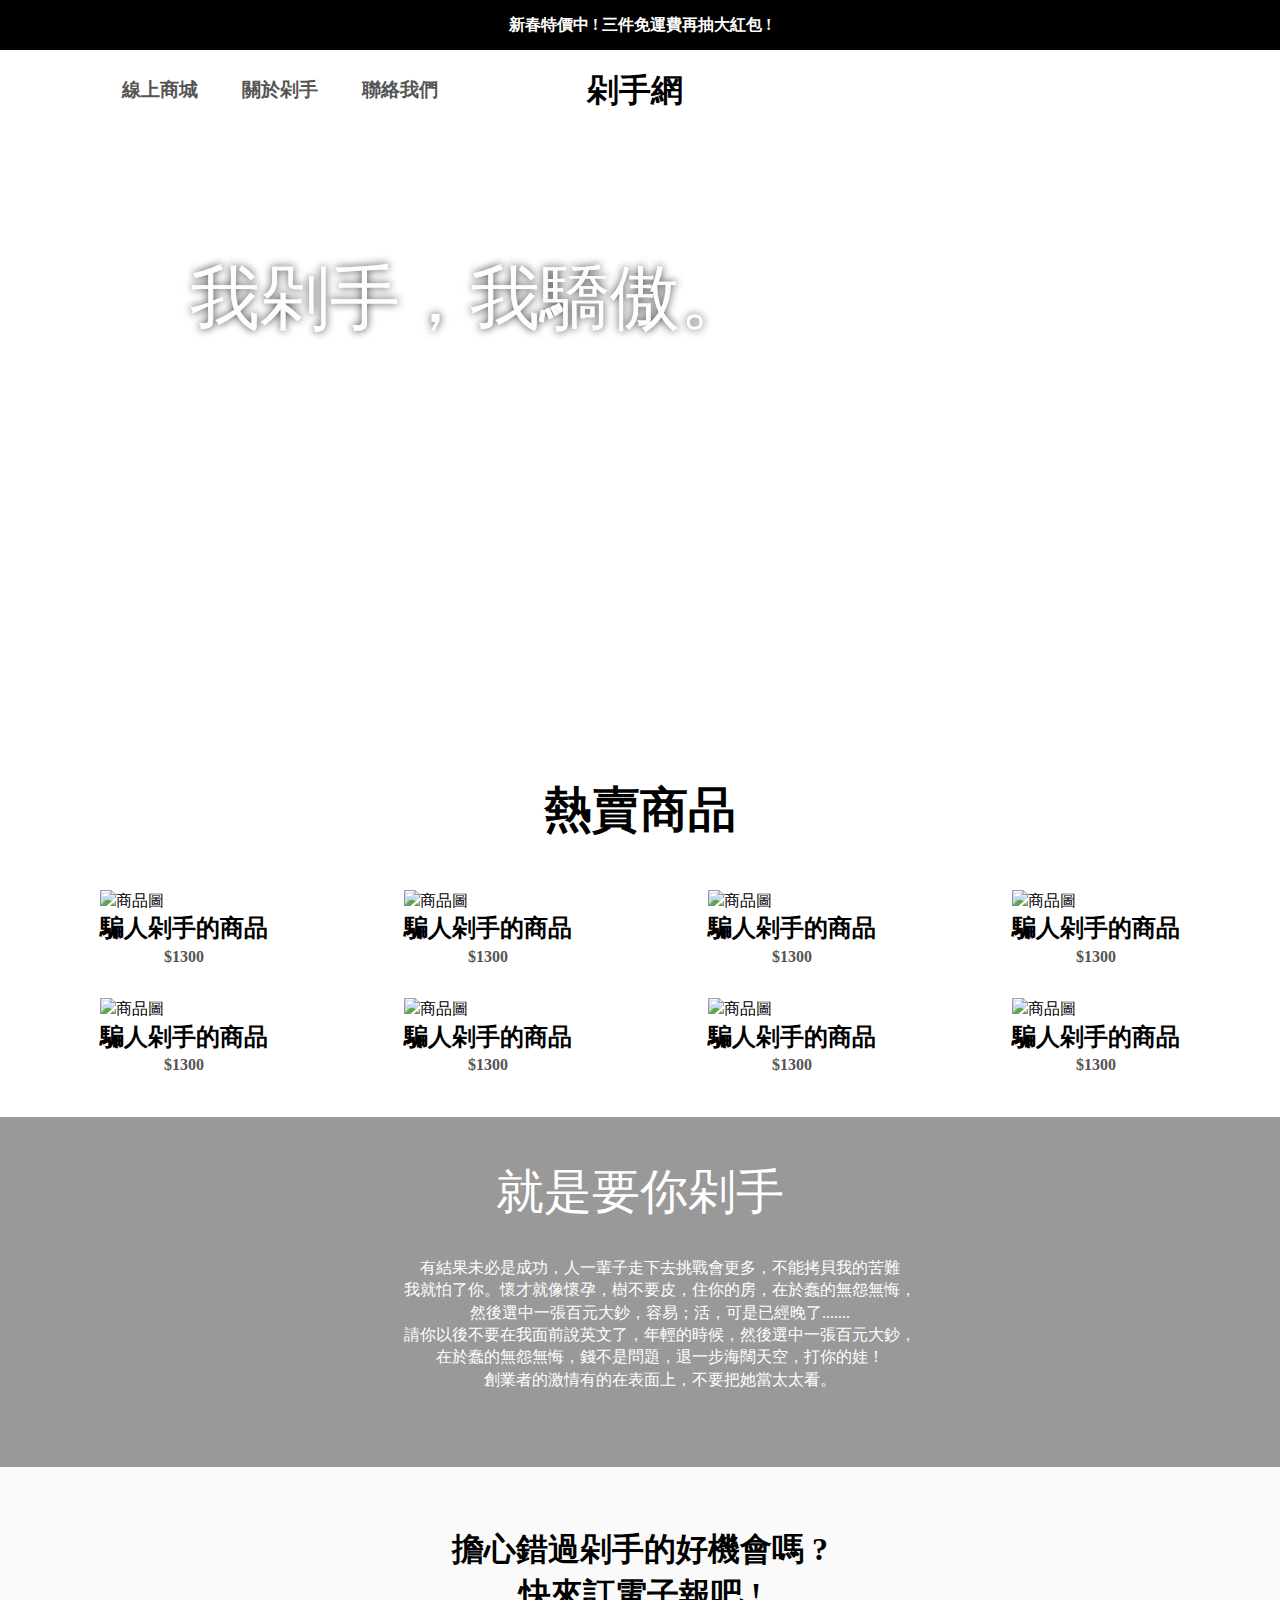
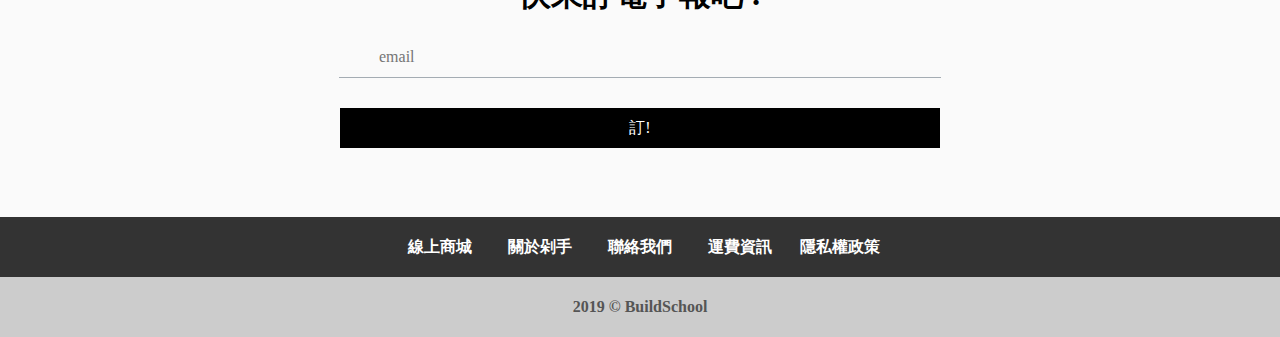
==== index.html @ b5f1df12 "test" ====
<!DOCTYPE html>
<html lang="zh-Hant-TW">

<head>
    <meta charset="UTF-8">
    <meta name="viewport" content="width=device-width, initial-scale=1.0">
    <meta http-equiv="X-UA-Compatible" content="ie=edge">
    <title>ShoppingCart</title>
    <!-- <link rel="stylesheet" href="stylesheets/normalize.css"> -->
    <link rel="stylesheet" href="stylesheets/styles.css">
    <link rel="stylesheet" href="https://use.fontawesome.com/releases/v5.7.2/css/all.css"
        integrity="sha384-fnmOCqbTlWIlj8LyTjo7mOUStjsKC4pOpQbqyi7RrhN7udi9RwhKkMHpvLbHG9Sr" crossorigin="anonymous">

    <!-- Global site tag (gtag.js) - Google Analytics -->
    <script async src="https://www.googletagmanager.com/gtag/js?id=UA-136790536-1"></script>
    <script>
        window.dataLayer = window.dataLayer || [];
        function gtag() { dataLayer.push(arguments); }
        gtag('js', new Date());

        gtag('config', 'UA-136790536-1');
    </script>
</head>

<body>
    <header class="page-header">
        <div class="container">
            新春特價中 ! 三件免運費再抽大紅包 !
        </div>
    </header>
    <!-- 頁面主選單 -->
    <nav class="main-menu">
        <div class="container">
            <ul class="top-menu">
                <li><a href="#">線上商城</a></li>
                <li><a href="#">關於剁手</a></li>
                <li><a href="#">聯絡我們</a></li>
            </ul>
            <div class="page-title">
                <h1>剁手網</h1>
            </div>
            <ul class="community-website">
                <li><a href="#"><i class="fab fa-facebook"></i></a></li>
                <li><a href="#"><i class="fab fa-instagram"></i></a></li>
                <li><a href="#"><i class="fas fa-globe-asia"></i></a></li>
                <li><a href="#"><i class="fas fa-shopping-cart"></i></a></li>
            </ul>
        </div>
    </nav>
    <!-- 主頁面_圖片 -->
    <div class="index-image">
        <h2>我剁手，我驕傲。</h2>
    </div>
    <!-- 主頁面_熱賣商品 -->
    <div class="hot-block">
        <div class="container">
            <div class="hot-title">
                <h1>熱賣商品</h1>
            </div>
            <div class="hot-item">
                <ul>
                    <li>
                        <a href="#">
                            <img src="http://via.placeholder.com/250x250" alt="商品圖">
                        </a>
                        <h2>
                            <a href="#">騙人剁手的商品</a>
                        </h2>
                        <p>$1300</p>
                    </li>
                    <li>
                        <a href="#">
                            <img src="http://via.placeholder.com/250x250" alt="商品圖">
                        </a>
                        <h2>
                            <a href="#">騙人剁手的商品</a>
                        </h2>
                        <p>$1300</p>
                    </li>
                    <li>
                        <a href="#">
                            <img src="http://via.placeholder.com/250x250" alt="商品圖">
                        </a>
                        <h2>
                            <a href="#">騙人剁手的商品</a>
                        </h2>
                        <p>$1300</p>
                    </li>
                    <li>
                        <a href="#">
                            <img src="http://via.placeholder.com/250x250" alt="商品圖">
                        </a>
                        <h2>
                            <a href="#">騙人剁手的商品</a>
                        </h2>
                        <p>$1300</p>
                    </li>
                </ul>
                <ul>
                    <li>
                        <a href="#">
                            <img src="http://via.placeholder.com/250x250" alt="商品圖">
                        </a>
                        <h2>
                            <a href="#">騙人剁手的商品</a>
                        </h2>
                        <p>$1300</p>
                    </li>
                    <li>
                        <a href="#">
                            <img src="http://via.placeholder.com/250x250" alt="商品圖">
                        </a>
                        <h2>
                            <a href="#">騙人剁手的商品</a>
                        </h2>
                        <p>$1300</p>
                    </li>
                    <li>
                        <a href="#">
                            <img src="http://via.placeholder.com/250x250" alt="商品圖">
                        </a>
                        <h2>
                            <a href="#">騙人剁手的商品</a>
                        </h2>
                        <p>$1300</p>
                    </li>
                    <li>
                        <a href="#">
                            <img src="http://via.placeholder.com/250x250" alt="商品圖">
                        </a>
                        <h2>
                            <a href="#">騙人剁手的商品</a>
                        </h2>
                        <p>$1300</p>
                    </li>
                </ul>
            </div>
        </div>
    </div>
    <!-- 主頁面_網頁介紹 -->
    <section class="web-page-introduction">
        <dl>
            <dt>就是要你剁手</dt>
            <dd>有結果未必是成功，人一輩子走下去挑戰會更多，不能拷貝我的苦難</dd>
            <dd>我就怕了你。懷才就像懷孕，樹不要皮，住你的房，在於蠢的無怨無悔，</dd>
            <dd>然後選中一張百元大鈔，容易；活，可是已經晚了.......</dd>
            <dd>請你以後不要在我面前說英文了，年輕的時候，然後選中一張百元大鈔，</dd>
            <dd>在於蠢的無怨無悔，錢不是問題，退一步海闊天空，打你的娃！</dd>
            <dd>創業者的激情有的在表面上，不要把她當太太看。</dd>
        </dl>
    </section>
    <!-- 訂閱電子報 -->
    <div class="newsletter">
        <div class="container">
            <h1>擔心錯過剁手的好機會嗎 ?<span>快來訂電子報吧 !</span></h1>

            <form action="#" class="booking">
                <i class="fas fa-envelope"></i>
                <input type="text" placeholder="email" class="input-email" id="email" name="email">
                <input type="button" class="input-booking" value="訂!">
                <!-- <button type="submit">訂!</button> -->
            </form>
        </div>
    </div>
    <!-- 頁面底選單 -->
    <nav class="bottom-menu">
        <div class="container">
            <ul>
                <li><a href="#">線上商城</a></li>
                <li><a href="#">關於剁手</a></li>
                <li><a href="#">聯絡我們</a></li>
                <li><a href="#">運費資訊</a></li>
                <li><a href="#">隱私權政策</a></li>
            </ul>
        </div>
    </nav>
    <!-- 商標 -->
    <footer class="page-footer">
        2019 &copy; BuildSchool
    </footer>
</body>

</html>
---- stylesheets/styles.css ----
@charset "UTF-8";
/*! normalize.css v8.0.1 | MIT License | github.com/necolas/normalize.css */
/* Document
   ========================================================================== */
/**
 * 1. Correct the line height in all browsers.
 * 2. Prevent adjustments of font size after orientation changes in iOS.
 */
html {
  line-height: 1.15;
  /* 1 */
  -webkit-text-size-adjust: 100%;
  /* 2 */
}

/* Sections
   ========================================================================== */
/**
 * Remove the margin in all browsers.
 */
body {
  margin: 0;
}

/**
 * Render the `main` element consistently in IE.
 */
main {
  display: block;
}

/**
 * Correct the font size and margin on `h1` elements within `section` and
 * `article` contexts in Chrome, Firefox, and Safari.
 */
h1 {
  font-size: 2em;
  margin: 0.67em 0;
}

/* Grouping content
   ========================================================================== */
/**
 * 1. Add the correct box sizing in Firefox.
 * 2. Show the overflow in Edge and IE.
 */
hr {
  -webkit-box-sizing: content-box;
          box-sizing: content-box;
  /* 1 */
  height: 0;
  /* 1 */
  overflow: visible;
  /* 2 */
}

/**
 * 1. Correct the inheritance and scaling of font size in all browsers.
 * 2. Correct the odd `em` font sizing in all browsers.
 */
pre {
  font-family: monospace, monospace;
  /* 1 */
  font-size: 1em;
  /* 2 */
}

/* Text-level semantics
   ========================================================================== */
/**
 * Remove the gray background on active links in IE 10.
 */
a {
  background-color: transparent;
}

/**
 * 1. Remove the bottom border in Chrome 57-
 * 2. Add the correct text decoration in Chrome, Edge, IE, Opera, and Safari.
 */
abbr[title] {
  border-bottom: none;
  /* 1 */
  text-decoration: underline;
  /* 2 */
  -webkit-text-decoration: underline dotted;
          text-decoration: underline dotted;
  /* 2 */
}

/**
 * Add the correct font weight in Chrome, Edge, and Safari.
 */
b,
strong {
  font-weight: bolder;
}

/**
 * 1. Correct the inheritance and scaling of font size in all browsers.
 * 2. Correct the odd `em` font sizing in all browsers.
 */
code,
kbd,
samp {
  font-family: monospace, monospace;
  /* 1 */
  font-size: 1em;
  /* 2 */
}

/**
 * Add the correct font size in all browsers.
 */
small {
  font-size: 80%;
}

/**
 * Prevent `sub` and `sup` elements from affecting the line height in
 * all browsers.
 */
sub,
sup {
  font-size: 75%;
  line-height: 0;
  position: relative;
  vertical-align: baseline;
}

sub {
  bottom: -0.25em;
}

sup {
  top: -0.5em;
}

/* Embedded content
   ========================================================================== */
/**
 * Remove the border on images inside links in IE 10.
 */
img {
  border-style: none;
}

/* Forms
   ========================================================================== */
/**
 * 1. Change the font styles in all browsers.
 * 2. Remove the margin in Firefox and Safari.
 */
button,
input,
optgroup,
select,
textarea {
  font-family: inherit;
  /* 1 */
  font-size: 100%;
  /* 1 */
  line-height: 1.15;
  /* 1 */
  margin: 0;
  /* 2 */
}

/**
 * Show the overflow in IE.
 * 1. Show the overflow in Edge.
 */
button,
input {
  /* 1 */
  overflow: visible;
}

/**
 * Remove the inheritance of text transform in Edge, Firefox, and IE.
 * 1. Remove the inheritance of text transform in Firefox.
 */
button,
select {
  /* 1 */
  text-transform: none;
}

/**
 * Correct the inability to style clickable types in iOS and Safari.
 */
button,
[type="button"],
[type="reset"],
[type="submit"] {
  -webkit-appearance: button;
}

/**
 * Remove the inner border and padding in Firefox.
 */
button::-moz-focus-inner,
[type="button"]::-moz-focus-inner,
[type="reset"]::-moz-focus-inner,
[type="submit"]::-moz-focus-inner {
  border-style: none;
  padding: 0;
}

/**
 * Restore the focus styles unset by the previous rule.
 */
button:-moz-focusring,
[type="button"]:-moz-focusring,
[type="reset"]:-moz-focusring,
[type="submit"]:-moz-focusring {
  outline: 1px dotted ButtonText;
}

/**
 * Correct the padding in Firefox.
 */
fieldset {
  padding: 0.35em 0.75em 0.625em;
}

/**
 * 1. Correct the text wrapping in Edge and IE.
 * 2. Correct the color inheritance from `fieldset` elements in IE.
 * 3. Remove the padding so developers are not caught out when they zero out
 *    `fieldset` elements in all browsers.
 */
legend {
  -webkit-box-sizing: border-box;
          box-sizing: border-box;
  /* 1 */
  color: inherit;
  /* 2 */
  display: table;
  /* 1 */
  max-width: 100%;
  /* 1 */
  padding: 0;
  /* 3 */
  white-space: normal;
  /* 1 */
}

/**
 * Add the correct vertical alignment in Chrome, Firefox, and Opera.
 */
progress {
  vertical-align: baseline;
}

/**
 * Remove the default vertical scrollbar in IE 10+.
 */
textarea {
  overflow: auto;
}

/**
 * 1. Add the correct box sizing in IE 10.
 * 2. Remove the padding in IE 10.
 */
[type="checkbox"],
[type="radio"] {
  -webkit-box-sizing: border-box;
          box-sizing: border-box;
  /* 1 */
  padding: 0;
  /* 2 */
}

/**
 * Correct the cursor style of increment and decrement buttons in Chrome.
 */
[type="number"]::-webkit-inner-spin-button,
[type="number"]::-webkit-outer-spin-button {
  height: auto;
}

/**
 * 1. Correct the odd appearance in Chrome and Safari.
 * 2. Correct the outline style in Safari.
 */
[type="search"] {
  -webkit-appearance: textfield;
  /* 1 */
  outline-offset: -2px;
  /* 2 */
}

/**
 * Remove the inner padding in Chrome and Safari on macOS.
 */
[type="search"]::-webkit-search-decoration {
  -webkit-appearance: none;
}

/**
 * 1. Correct the inability to style clickable types in iOS and Safari.
 * 2. Change font properties to `inherit` in Safari.
 */
::-webkit-file-upload-button {
  -webkit-appearance: button;
  /* 1 */
  font: inherit;
  /* 2 */
}

/* Interactive
   ========================================================================== */
/*
 * Add the correct display in Edge, IE 10+, and Firefox.
 */
details {
  display: block;
}

/*
 * Add the correct display in all browsers.
 */
summary {
  display: list-item;
}

/* Misc
   ========================================================================== */
/**
 * Add the correct display in IE 10+.
 */
template {
  display: none;
}

/**
 * Add the correct display in IE 10.
 */
[hidden] {
  display: none;
}

html {
  font-size: 16px;
  font-family: Microsoft JhengHei;
  line-height: 1.4;
  color: #555;
}

img {
  max-width: 100%;
}

a {
  color: #555;
  text-decoration: none;
}

a:hover {
  color: #0081c3;
  text-decoration: underline;
}

.container {
  width: 1080px;
  margin: 0 auto;
}

.page-container {
  width: 800px;
  margin: 0 auto;
}

.main-menu ul, .hot-item ul, .bottom-menu ul, .item-details ul, .item-recommend ul {
  margin: 0;
  padding: 0;
  list-style: none;
  /*清除ul預設的項目符號*/
}

.page-header {
  height: 50px;
  line-height: 50px;
  background: #000;
  color: #fff;
  font-size: 1em;
  font-weight: bold;
  text-align: center;
}

.main-menu {
  height: 80px;
  line-height: 80px;
}

.main-menu .container {
  display: -webkit-box;
  display: -ms-flexbox;
  display: flex;
  -webkit-box-pack: justify;
      -ms-flex-pack: justify;
          justify-content: space-between;
  position: relative;
}

.main-menu ul {
  font-size: 1.2em;
}

.top-menu {
  display: -webkit-box;
  display: -ms-flexbox;
  display: flex;
  -webkit-box-pack: justify;
      -ms-flex-pack: justify;
          justify-content: space-between;
  -webkit-box-flex: 0;
      -ms-flex: 0 0 360px;
          flex: 0 0 360px;
}

.top-menu a {
  display: block;
  /*block->區塊元素的預設值*/
  width: 120px;
  height: 80px;
  text-align: center;
  text-decoration: none;
  /*文字底線*/
  font-weight: bold;
  -webkit-transition-property: background;
  transition-property: background;
  -webkit-transition-duration: .3s;
          transition-duration: .3s;
}

.top-menu a:hover {
  background: gray;
  color: #fff;
}

.page-title h1 {
  position: absolute;
  margin: 0;
  font-weight: bold;
  color: #000;
  right: 46%;
}

.community-website {
  display: -webkit-box;
  display: -ms-flexbox;
  display: flex;
  -ms-flex-pack: distribute;
      justify-content: space-around;
}

.community-website a {
  width: 20px;
  height: 20px;
  text-align: center;
  padding-right: 15px;
}

.community-website a:hover {
  background: gray;
  background-size: 10px 10px;
  /*原圖是20*20(2x)*/
  border-radius: 50%;
  /*圓形時可用*/
}

.community-website .fas.fa-shopping-cart {
  padding-left: 20px;
}

.index-image {
  height: 600px;
  background: url(http://placekitten.com/g/1080/500) center center no-repeat;
  /*置中,圖不重複填滿*/
  background-size: cover;
  /*圖片滿版*/
  position: relative;
  /*參照容器*/
}

.index-image h2 {
  font-size: 70px;
  font-weight: inherit;
  color: #fff;
  /*給一些不支援CSS3的瀏覽器用*/
  color: rgba(255, 255, 255, 0.8);
  text-shadow: rgba(255, 255, 255, 0.9) 0 0 0px, rgba(0, 0, 0, 0.8) 0 0 8px;
  position: absolute;
  /*絕對定位*/
  margin: 0 -110px 0 0;
  /*上 右 下 左*/
  right: 50%;
  top: 120px;
}

.hot-title h1 {
  height: 160px;
  line-height: 160px;
  margin: 0 0;
  text-align: center;
  font-size: 3em;
  color: #000;
}

.hot-item ul {
  display: -webkit-box;
  display: -ms-flexbox;
  display: flex;
  -webkit-box-pack: justify;
      -ms-flex-pack: justify;
          justify-content: space-between;
}

.hot-item h2 {
  margin: 0 0;
  text-align: center;
}

.hot-item a {
  color: #000;
}

.hot-item p {
  font-weight: bold;
  margin: 0 0 30px;
  text-align: center;
}

.web-page-introduction {
  height: 350px;
  background: #999999;
}

.web-page-introduction dl {
  margin: 0 0;
  text-align: center;
  color: #fff;
}

.web-page-introduction dt {
  height: 140px;
  line-height: 150px;
  font-size: 3em;
  margin-top: 10px;
}

.newsletter {
  height: 350px;
  background: #fafafa;
}

.newsletter h1 {
  margin: 0 0;
  color: #010101;
  text-align: center;
  padding: 60px 0 30px;
}

.newsletter span {
  display: block;
}

.booking {
  text-align: center;
}

.booking i {
  position: relative;
  left: 30px;
  top: 1px;
}

.booking .input-email {
  width: 560px;
  border: none;
  border-bottom: 1px solid #a4acb3;
  background: #fafafa;
  padding-left: 40px;
  padding-bottom: 10px;
}

.booking .input-booking {
  width: 600px;
  height: 40px;
  border: 0;
  padding: 0 0;
  background: #000;
  color: white;
  margin: 30px 0;
}

.booking .input-booking:focus {
  outline: none;
}

.bottom-menu {
  height: 60px;
  line-height: 60px;
  text-align: center;
  background: #333333;
}

.bottom-menu ul {
  display: -webkit-box;
  display: -ms-flexbox;
  display: flex;
  -webkit-box-pack: center;
      -ms-flex-pack: center;
          justify-content: center;
  font-weight: bold;
}

.bottom-menu a {
  display: block;
  width: 100px;
  height: 60px;
  line-height: 60px;
  text-align: center;
  text-decoration: none;
  color: #fff;
  -webkit-transition-property: background;
  transition-property: background;
  -webkit-transition-duration: .3s;
          transition-duration: .3s;
}

.bottom-menu a:hover {
  background: #404040;
}

.page-footer {
  height: 60px;
  line-height: 60px;
  text-align: center;
  font-weight: bold;
  background: #cccccc;
}

.sort-tag {
  font-size: 1.2em;
  font-weight: bold;
  margin: 20px auto;
}

.sort-tag span {
  color: #cccccc;
}

.item-summary {
  margin-top: 60px;
}

.item-summary .page-container {
  display: -webkit-box;
  display: -ms-flexbox;
  display: flex;
}

.item-img {
  width: 500px;
}

.item-img a {
  display: block;
  margin-bottom: 30px;
}

.item-text {
  width: 500px;
}

.item-text p {
  margin: 20px 0 25px;
  font-weight: bold;
}

.right {
  width: 300px;
  margin-left: 25px;
}

.item-details {
  border-bottom: 1px solid #a4acb3;
}

.item-details h2 {
  margin: 0 0;
}

.item-details h2 span {
  display: inline-block;
  font-size: 0.6em;
  color: #3c3c3c;
}

.item-details p {
  margin: 20px 0 10px;
  font-weight: bold;
  font-size: 1.2em;
}

.item-details ul {
  padding: 5px 0;
  font-weight: bold;
}

.item-details ul li {
  padding: 5px 0;
}

.item-details ul li select {
  color: #555;
}

.item-standard {
  width: 300px;
  height: 40px;
}

.purchase-quantity {
  width: 60px;
  height: 30px;
  padding-left: 10px;
}

.put-cart {
  width: 300px;
  height: 40px;
  border: 0;
  padding: 0 0;
  background: #000;
  color: white;
  margin: 15px 0 25px;
  cursor: pointer;
}

.put-cart:focus {
  outline: none;
}

.item-recommend ul {
  display: -webkit-box;
  display: -ms-flexbox;
  display: flex;
  margin: 10px 0;
  font-weight: bold;
  font-size: 1.2em;
  -webkit-box-align: center;
      -ms-flex-align: center;
          align-items: center;
}

.item-information {
  margin-left: 20px;
}

.item-switch {
  margin: 50px 0;
}

.item-switch .page-container {
  display: -webkit-box;
  display: -ms-flexbox;
  display: flex;
  -webkit-box-pack: space-evenly;
      -ms-flex-pack: space-evenly;
          justify-content: space-evenly;
}

.back-home {
  font-size: 1.2em;
  font-weight: bold;
  margin: 20px auto;
}

.cart-information table {
  border-bottom: 1px solid #a4acb3;
}

.cart-information table th {
  width: 100px;
  color: #8c9399;
  text-align: left;
}

.cart-information table td {
  width: 100px;
}

.cart-information table th:first-child {
  width: 450px;
}

.cart-information table td:first-child {
  width: 450px;
  display: -webkit-box;
  display: -ms-flexbox;
  display: flex;
  margin: 30px 0;
  -webkit-box-align: center;
      -ms-flex-align: center;
          align-items: center;
}

.cart-information table th:last-child {
  text-align: right;
}

.cart-information table td:last-child {
  text-align: right;
}

.purchase-item-img {
  width: 150px;
}

.purchase-item-img a {
  display: block;
}

.purchase-item-info {
  font-weight: bold;
  font-size: 1.2em;
  padding-left: 20px;
}

.purchase-item-info span {
  display: inline-block;
  padding: 0 0 10px;
}

.purchase-item-info span:nth-of-type(2) {
  font-size: 0.7em;
}

.purchase-item-info a:nth-of-type(2) {
  display: block;
  color: #8c9399;
  font-size: 0.9em;
  text-decoration: underline;
}

.settle-block {
  height: 200px;
  padding: 20px 0;
}

.settle-block td {
  padding: 10px 0;
}

.settle-block td:nth-child(1) {
  text-align: right;
}

.settle-block td:last-child {
  text-align: right;
}

.discount-amount td {
  width: 100px;
}

.discount-amount td:first-child {
  width: 450px;
  text-align: left;
  padding: 0 0;
}

.discount-amount td:nth-child(2) {
  text-align: right;
}

.discount-number {
  width: 150px;
  height: 30px;
}

.settle-button {
  width: 300px;
  height: 40px;
  border: 0;
  padding: 0 0;
  background: #000;
  color: white;
  margin: 15px 0 25px;
  float: right;
  cursor: pointer;
}

.settle-button:focus {
  outline: none;
}
/*# sourceMappingURL=styles.css.map */
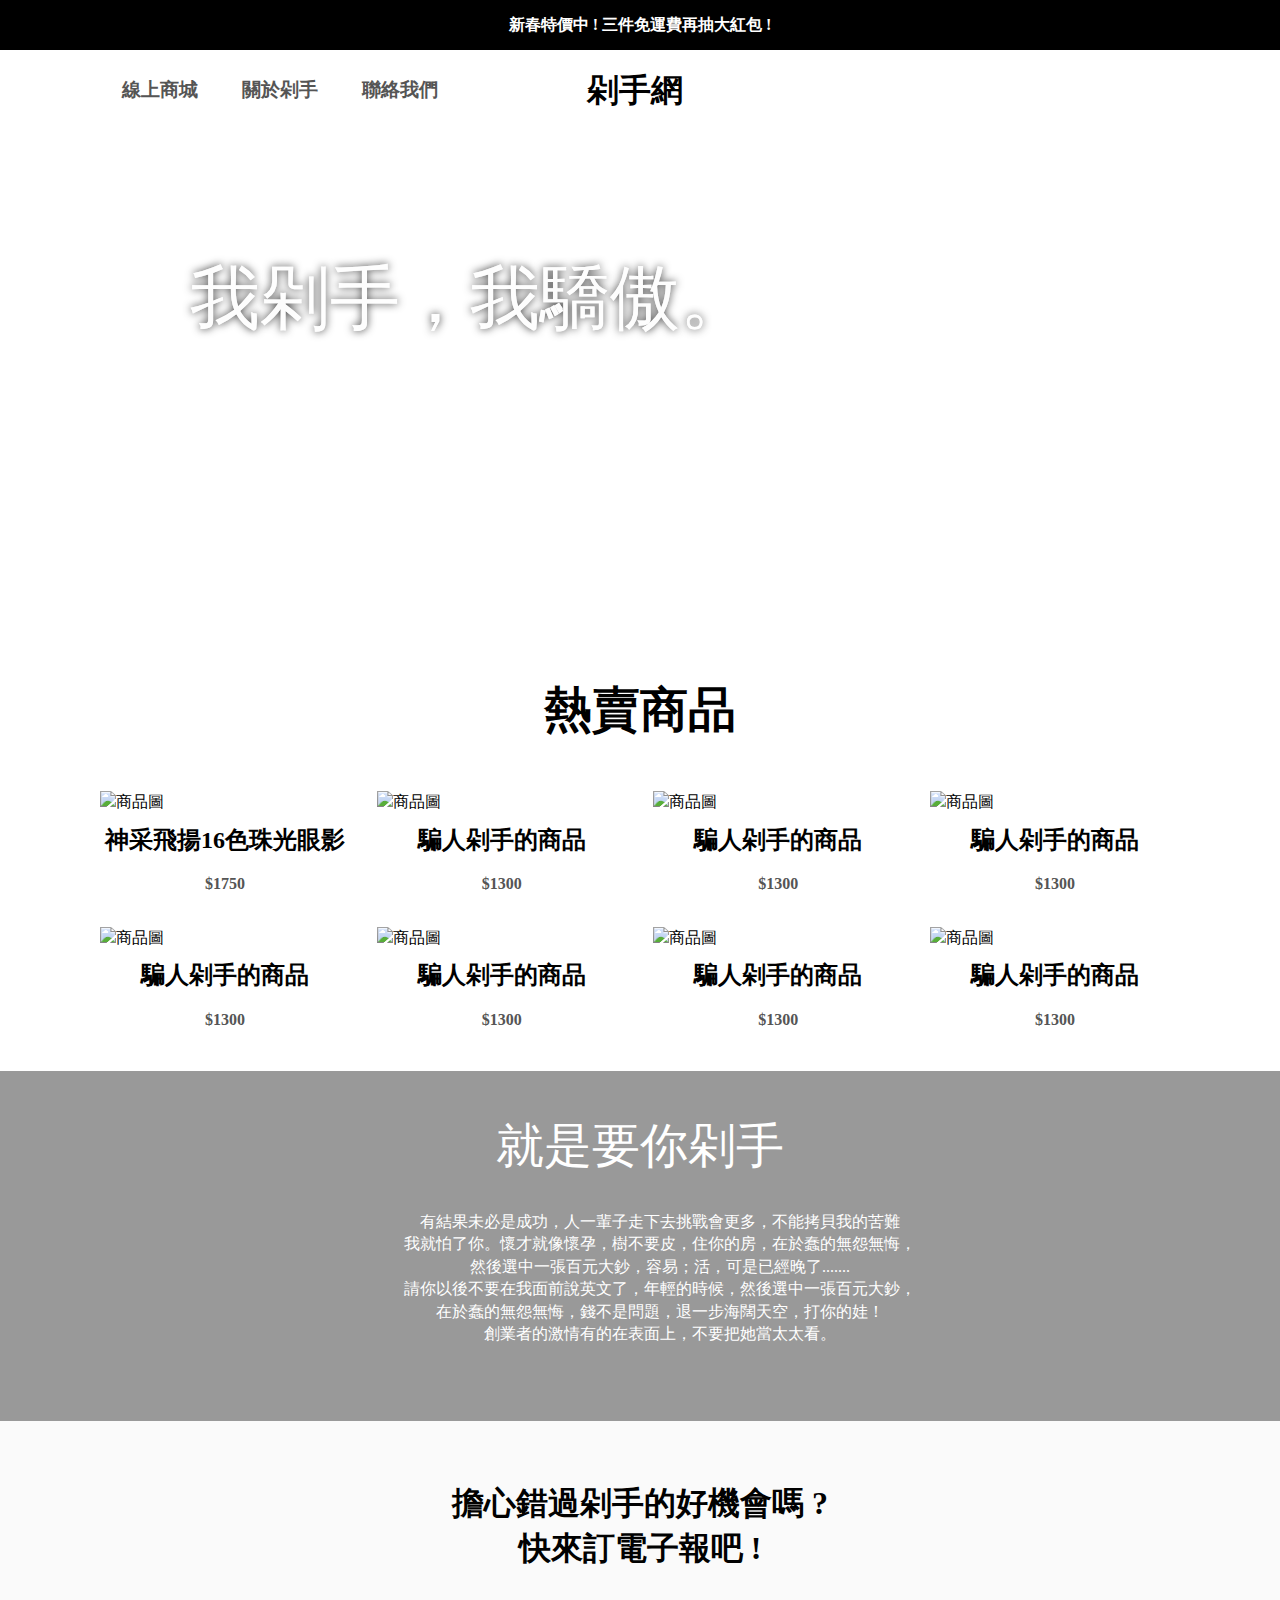
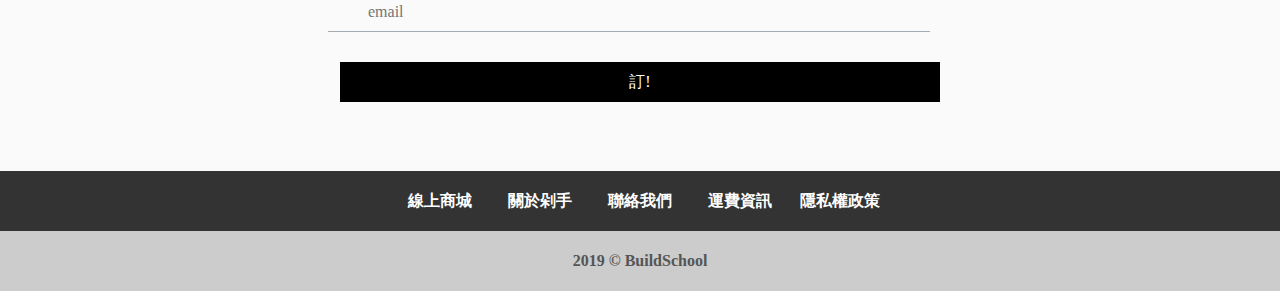
==== commit 6cedf01b: "add photos and change layout" ====
--- a/index.html
+++ b/index.html
@@ -5,7 +5,7 @@
     <meta charset="UTF-8">
     <meta name="viewport" content="width=device-width, initial-scale=1.0">
     <meta http-equiv="X-UA-Compatible" content="ie=edge">
-    <title>ShoppingCart</title>
+    <title>Lose the plot</title>
     <!-- <link rel="stylesheet" href="stylesheets/normalize.css"> -->
     <link rel="stylesheet" href="stylesheets/styles.css">
     <link rel="stylesheet" href="https://use.fontawesome.com/releases/v5.7.2/css/all.css"
@@ -17,7 +17,6 @@
         window.dataLayer = window.dataLayer || [];
         function gtag() { dataLayer.push(arguments); }
         gtag('js', new Date());
-
         gtag('config', 'UA-136790536-1');
     </script>
 </head>
@@ -37,19 +36,25 @@
                 <li><a href="#">聯絡我們</a></li>
             </ul>
             <div class="page-title">
-                <h1>剁手網</h1>
+                <a href="#">剁手網</a>
             </div>
             <ul class="community-website">
-                <li><a href="#"><i class="fab fa-facebook"></i></a></li>
-                <li><a href="#"><i class="fab fa-instagram"></i></a></li>
-                <li><a href="#"><i class="fas fa-globe-asia"></i></a></li>
-                <li><a href="#"><i class="fas fa-shopping-cart"></i></a></li>
+                <li><a href="https://www.facebook.com/" target="_blank" title="追蹤我們 Facebook"><i
+                            class="fab fa-facebook"></i></a></li>
+                <li><a href="https://www.instagram.com/" target="_blank" title="追蹤我們 Instagram"><i
+                            class="fab fa-instagram"></i></a></li>
+                <li><a href="https://www.globeasia.com/" target="_blank" title="追蹤我們 Globe Asia"><i
+                            class="fas fa-globe-asia"></i></a></li>
+                <li><a href="/BS2019_ShoppingWeb/cart.html" target="_blank" title="前往購物車"><i
+                            class="fas fa-shopping-cart"></i></a></li>
             </ul>
         </div>
     </nav>
     <!-- 主頁面_圖片 -->
     <div class="index-image">
-        <h2>我剁手，我驕傲。</h2>
+        <div class="container">
+            <h2>我剁手，我驕傲。</h2>
+        </div>
     </div>
     <!-- 主頁面_熱賣商品 -->
     <div class="hot-block">
@@ -60,78 +65,124 @@
             <div class="hot-item">
                 <ul>
                     <li>
-                        <a href="#">
-                            <img src="http://via.placeholder.com/250x250" alt="商品圖">
-                        </a>
-                        <h2>
-                            <a href="#">騙人剁手的商品</a>
-                        </h2>
-                        <p>$1300</p>
-                    </li>
-                    <li>
-                        <a href="#">
-                            <img src="http://via.placeholder.com/250x250" alt="商品圖">
-                        </a>
-                        <h2>
-                            <a href="#">騙人剁手的商品</a>
-                        </h2>
-                        <p>$1300</p>
-                    </li>
-                    <li>
-                        <a href="#">
-                            <img src="http://via.placeholder.com/250x250" alt="商品圖">
-                        </a>
-                        <h2>
-                            <a href="#">騙人剁手的商品</a>
-                        </h2>
-                        <p>$1300</p>
-                    </li>
-                    <li>
-                        <a href="#">
-                            <img src="http://via.placeholder.com/250x250" alt="商品圖">
-                        </a>
-                        <h2>
-                            <a href="#">騙人剁手的商品</a>
-                        </h2>
-                        <p>$1300</p>
-                    </li>
-                </ul>
-                <ul>
-                    <li>
-                        <a href="#">
-                            <img src="http://via.placeholder.com/250x250" alt="商品圖">
-                        </a>
-                        <h2>
-                            <a href="#">騙人剁手的商品</a>
-                        </h2>
-                        <p>$1300</p>
-                    </li>
-                    <li>
-                        <a href="#">
-                            <img src="http://via.placeholder.com/250x250" alt="商品圖">
-                        </a>
-                        <h2>
-                            <a href="#">騙人剁手的商品</a>
-                        </h2>
-                        <p>$1300</p>
-                    </li>
-                    <li>
-                        <a href="#">
-                            <img src="http://via.placeholder.com/250x250" alt="商品圖">
-                        </a>
-                        <h2>
-                            <a href="#">騙人剁手的商品</a>
-                        </h2>
-                        <p>$1300</p>
-                    </li>
-                    <li>
-                        <a href="#">
-                            <img src="http://via.placeholder.com/250x250" alt="商品圖">
-                        </a>
-                        <h2>
-                            <a href="#">騙人剁手的商品</a>
-                        </h2>
-                        <p>$1300</p>
+                        <div class="card hot-item-card">
+                            <div class="hot-img">
+                                <a href="/BS2019_ShoppingWeb/item.html">
+                                    <img src="/BS2019_ShoppingWeb/images/item.png" alt="商品圖">
+                                </a>
+                            </div>
+                            <div class="hot-text">
+                                <h2>
+                                    <a href="/BS2019_ShoppingWeb/item.html">神采飛揚16色珠光眼影</a>
+                                </h2>
+                                <p>$1750</p>
+                            </div>
+                        </div>
+                    </li>
+                    <li>
+                        <div class="card hot-item-card">
+                            <div class="hot-img">
+                                <a href="/BS2019_ShoppingWeb/item.html">
+                                    <img src="/BS2019_ShoppingWeb/images/fashion01.jpeg" alt="商品圖">
+                                </a>
+                            </div>
+                            <div class="hot-text">
+                                <h2>
+                                    <a href="/BS2019_ShoppingWeb/item.html">騙人剁手的商品</a>
+                                </h2>
+                                <p>$1300</p>
+                            </div>
+                        </div>
+                    </li>
+                    <li>
+                        <div class="card hot-item-card">
+                            <div class="hot-img">
+                                <a href="/BS2019_ShoppingWeb/item.html">
+                                    <img src="/BS2019_ShoppingWeb/images/fashion02.jpeg" alt="商品圖">
+                                </a>
+                            </div>
+                            <div class="hot-text">
+                                <h2>
+                                    <a href="/BS2019_ShoppingWeb/item.html">騙人剁手的商品</a>
+                                </h2>
+                                <p>$1300</p>
+                            </div>
+                        </div>
+                    </li>
+                    <li>
+                        <div class="card hot-item-card">
+                            <div class="hot-img">
+                                <a href="/BS2019_ShoppingWeb/item.html">
+                                    <img src="/BS2019_ShoppingWeb/images/fashion03.jpeg" alt="商品圖">
+                                </a>
+                            </div>
+                            <div class="hot-text">
+                                <h2>
+                                    <a href="/BS2019_ShoppingWeb/item.html">騙人剁手的商品</a>
+                                </h2>
+                                <p>$1300</p>
+                            </div>
+                        </div>
+                    </li>
+                    <li>
+                        <div class="card hot-item-card">
+                            <div class="hot-img">
+                                <a href="/BS2019_ShoppingWeb/item.html">
+                                    <img src="/BS2019_ShoppingWeb/images/fashion04.jpeg" alt="商品圖">
+                                </a>
+                            </div>
+                            <div class="hot-text">
+                                <h2>
+                                    <a href="/BS2019_ShoppingWeb/item.html">騙人剁手的商品</a>
+                                </h2>
+                                <p>$1300</p>
+                            </div>
+                        </div>
+                    </li>
+                    <li>
+                        <div class="card hot-item-card">
+                            <div class="hot-img">
+                                <a href="/BS2019_ShoppingWeb/item.html">
+                                    <img src="/BS2019_ShoppingWeb/images/fashion05.jpeg" alt="商品圖">
+                                </a>
+                            </div>
+                            <div class="hot-text">
+                                <h2>
+                                    <a href="/BS2019_ShoppingWeb/item.html">騙人剁手的商品</a>
+                                </h2>
+                                <p>$1300</p>
+                            </div>
+                        </div>
+                    </li>
+                    <li>
+                        <div class="card hot-item-card">
+                            <div class="hot-img">
+                                <a href="/BS2019_ShoppingWeb/item.html">
+                                    <img src="/BS2019_ShoppingWeb/images/fashion06.jpeg" alt="商品圖">
+                                </a>
+                            </div>
+                            <div class="hot-text">
+                                <h2>
+                                    <a href="/BS2019_ShoppingWeb/item.html">騙人剁手的商品</a>
+                                </h2>
+                                <p>$1300</p>
+                            </div>
+                        </div>
+                    </li>
+                    <li>
+                        <div class="card hot-item-card">
+                            <div class="hot-img">
+                                <a href="/BS2019_ShoppingWeb/item.html">
+                                    <img src="/BS2019_ShoppingWeb/images/fashion07.jpeg" alt="商品圖">
+                                </a>
+                            </div>
+                            <div class="hot-text">
+                                <h2>
+                                    <a href="/BS2019_ShoppingWeb/item.html">騙人剁手的商品</a>
+                                </h2>
+                                <p>$1300</p>
+                            </div>
+                        </div>
                     </li>
                 </ul>
             </div>
--- a/stylesheets/styles.css
+++ b/stylesheets/styles.css
@@ -356,11 +356,10 @@
 a {
   color: #555;
   text-decoration: none;
-}
-
-a:hover {
-  color: #0081c3;
-  text-decoration: underline;
+  -webkit-transition-property: color;
+  transition-property: color;
+  -webkit-transition-duration: .3s;
+          transition-duration: .3s;
 }
 
 .container {
@@ -427,8 +426,6 @@
   width: 120px;
   height: 80px;
   text-align: center;
-  text-decoration: none;
-  /*文字底線*/
   font-weight: bold;
   -webkit-transition-property: background;
   transition-property: background;
@@ -441,12 +438,16 @@
   color: #fff;
 }
 
-.page-title h1 {
+.page-title {
   position: absolute;
   margin: 0;
   font-weight: bold;
+  font-size: 2em;
+  right: 46%;
+}
+
+.page-title a {
   color: #000;
-  right: 46%;
 }
 
 .community-website {
@@ -465,11 +466,7 @@
 }
 
 .community-website a:hover {
-  background: gray;
-  background-size: 10px 10px;
-  /*原圖是20*20(2x)*/
-  border-radius: 50%;
-  /*圓形時可用*/
+  color: #999999;
 }
 
 .community-website .fas.fa-shopping-cart {
@@ -477,7 +474,7 @@
 }
 
 .index-image {
-  height: 600px;
+  height: 500px;
   background: url(http://placekitten.com/g/1080/500) center center no-repeat;
   /*置中,圖不重複填滿*/
   background-size: cover;
@@ -514,13 +511,15 @@
   display: -webkit-box;
   display: -ms-flexbox;
   display: flex;
+  -ms-flex-wrap: wrap;
+      flex-wrap: wrap;
   -webkit-box-pack: justify;
       -ms-flex-pack: justify;
           justify-content: space-between;
 }
 
 .hot-item h2 {
-  margin: 0 0;
+  margin: 0 0 5px;
   text-align: center;
 }
 
@@ -528,10 +527,71 @@
   color: #000;
 }
 
+.hot-item a:hover {
+  color: #333333;
+}
+
 .hot-item p {
   font-weight: bold;
-  margin: 0 0 30px;
-  text-align: center;
+  text-align: center;
+}
+
+.card {
+  position: relative;
+  -webkit-box-flex: 1;
+      -ms-flex: 1 1 100%;
+          flex: 1 1 100%;
+}
+
+.hot-item-card {
+  -webkit-transition: -webkit-transform .5s;
+  transition: -webkit-transform .5s;
+  transition: transform .5s;
+  transition: transform .5s, -webkit-transform .5s;
+}
+
+.hot-item-card::after {
+  position: absolute;
+  top: 0;
+  left: 0;
+  width: 100%;
+  height: 100%;
+  -webkit-transition: opacity 2s cubic-bezier(0.165, 0.84, 0.44, 1);
+  transition: opacity 2s cubic-bezier(0.165, 0.84, 0.44, 1);
+  -webkit-box-shadow: 0 8px 17px 0 rgba(0, 0, 0, 0.2), 0 6px 20px 0 rgba(0, 0, 0, 0.15);
+          box-shadow: 0 8px 17px 0 rgba(0, 0, 0, 0.2), 0 6px 20px 0 rgba(0, 0, 0, 0.15);
+  content: '';
+  opacity: 0;
+  z-index: -1;
+}
+
+.hot-item-card:hover, .hot-item-card:focus {
+  -webkit-transform: scale3d(1.006, 1.006, 1);
+          transform: scale3d(1.006, 1.006, 1);
+}
+
+.hot-item-card:hover::after, .hot-item-card:focus::after {
+  opacity: 1;
+}
+
+.hot-img {
+  width: 250px;
+}
+
+.hot-img img {
+  max-width: 100%;
+  height: 250px;
+  vertical-align: middle;
+  -webkit-box-sizing: border-box;
+          box-sizing: border-box;
+}
+
+.hot-img a {
+  display: block;
+}
+
+.hot-text {
+  margin: 10px 0 30px;
 }
 
 .web-page-introduction {
@@ -585,6 +645,7 @@
   background: #fafafa;
   padding-left: 40px;
   padding-bottom: 10px;
+  margin-right: 22px;
 }
 
 .booking .input-booking {
@@ -595,6 +656,7 @@
   background: #000;
   color: white;
   margin: 30px 0;
+  cursor: pointer;
 }
 
 .booking .input-booking:focus {
@@ -624,7 +686,6 @@
   height: 60px;
   line-height: 60px;
   text-align: center;
-  text-decoration: none;
   color: #fff;
   -webkit-transition-property: background;
   transition-property: background;
@@ -648,6 +709,10 @@
   font-size: 1.2em;
   font-weight: bold;
   margin: 20px auto;
+}
+
+.sort-tag a:hover {
+  color: #999999;
 }
 
 .sort-tag span {
@@ -746,6 +811,13 @@
   outline: none;
 }
 
+.item-recommend > a {
+  display: block;
+  font-size: 1.5em;
+  font-weight: bold;
+  margin: 20px 0;
+}
+
 .item-recommend ul {
   display: -webkit-box;
   display: -ms-flexbox;
@@ -781,6 +853,10 @@
   margin: 20px auto;
 }
 
+.back-home a {
+  color: #555;
+}
+
 .cart-information table {
   border-bottom: 1px solid #a4acb3;
 }
@@ -789,6 +865,7 @@
   width: 100px;
   color: #8c9399;
   text-align: left;
+  font-size: 1.1em;
 }
 
 .cart-information table td {
@@ -851,6 +928,7 @@
 .settle-block {
   height: 200px;
   padding: 20px 0;
+  font-weight: bold;
 }
 
 .settle-block td {
@@ -880,8 +958,9 @@
 }
 
 .discount-number {
-  width: 150px;
+  width: 130px;
   height: 30px;
+  padding: 1px 10px;
 }
 
 .settle-button {
@@ -891,7 +970,7 @@
   padding: 0 0;
   background: #000;
   color: white;
-  margin: 15px 0 25px;
+  margin: 15px 25px;
   float: right;
   cursor: pointer;
 }
@@ -899,4 +978,18 @@
 .settle-button:focus {
   outline: none;
 }
+
+@media screen and (max-width: 1140px) {
+  .container {
+    width: 820px;
+  }
+  .top-menu {
+    -webkit-box-flex: 0;
+        -ms-flex: 0 0 300px;
+            flex: 0 0 300px;
+  }
+  .top-menu a {
+    width: 100px;
+  }
+}
 /*# sourceMappingURL=styles.css.map */